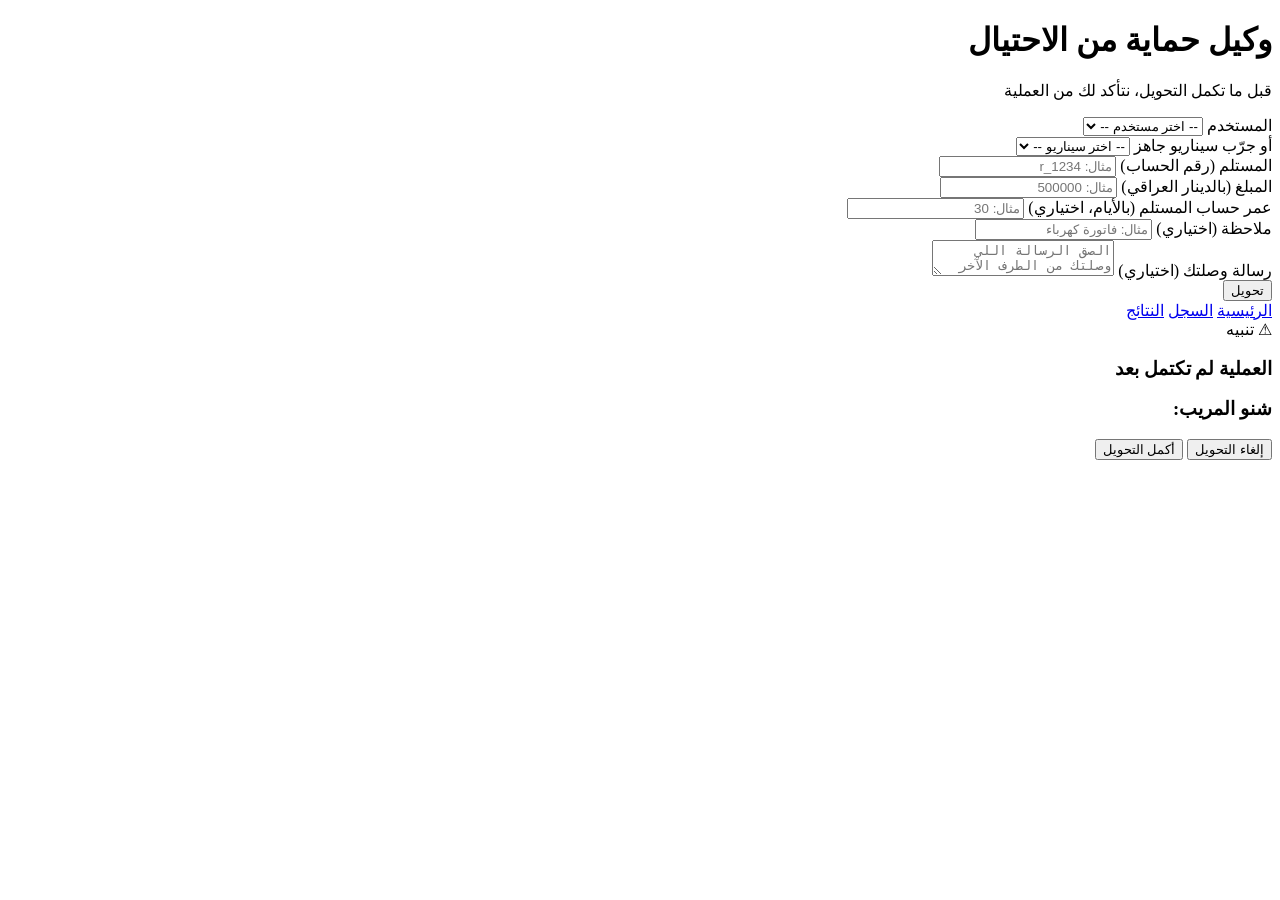
==== web/index.html @ 4a695ea2 "T5: web UI, demo scenarios, auto-load data, deploy config" ====
<!DOCTYPE html>
<html lang="ar" dir="rtl">
<head>
  <meta charset="UTF-8">
  <meta name="viewport" content="width=device-width, initial-scale=1.0">
  <title>وكيل حماية من الاحتيال</title>
  <link rel="stylesheet" href="/style.css">
</head>
<body>
  <div class="phone-frame">
    <div class="header">
      <h1>وكيل حماية من الاحتيال</h1>
      <p>قبل ما تكمل التحويل، نتأكد لك من العملية</p>
    </div>

    <div class="content">
      <!-- رسالة النجاح -->
      <div id="successMessage" class="success-message"></div>

      <!-- نموذج التحويل -->
      <form id="transferForm">
        <div class="form-group">
          <label for="userSelect">المستخدم</label>
          <select id="userSelect" required>
            <option value="">-- اختر مستخدم --</option>
          </select>
        </div>

        <div class="form-group">
          <label for="demoSelect">أو جرّب سيناريو جاهز</label>
          <select id="demoSelect" onchange="applyDemoScenario()">
            <option value="">-- اختر سيناريو --</option>
          </select>
        </div>

        <div class="form-group">
          <label for="recipientId">المستلم (رقم الحساب)</label>
          <input type="text" id="recipientId" placeholder="مثال: r_1234" required>
        </div>

        <div class="form-group">
          <label for="amount">المبلغ (بالدينار العراقي)</label>
          <input type="number" id="amount" placeholder="مثال: 500000" required>
        </div>

        <div class="form-group">
          <label for="recipientAge">عمر حساب المستلم (بالأيام، اختياري)</label>
          <input type="number" id="recipientAge" placeholder="مثال: 30">
        </div>

        <div class="form-group">
          <label for="note">ملاحظة (اختياري)</label>
          <input type="text" id="note" placeholder="مثال: فاتورة كهرباء">
        </div>

        <div class="form-group">
          <label for="contextMessage">رسالة وصلتك (اختياري)</label>
          <textarea id="contextMessage" placeholder="الصق الرسالة اللي وصلتك من الطرف الآخر"></textarea>
        </div>

        <button type="submit" class="btn btn-primary">تحويل</button>
      </form>
    </div>

    <div class="nav">
      <a href="/" class="active">الرئيسية</a>
      <a href="/log.html">السجل</a>
      <a href="/results.html">النتائج</a>
    </div>
  </div>

  <!-- نافذة التحذير -->
  <div id="warningModal" class="modal-overlay">
    <div class="modal">
      <div class="modal-header">
        <div id="decisionBadge" class="decision-badge warn">⚠ تنبيه</div>
        <h3 id="warningText">العملية لم تكتمل بعد</h3>
      </div>

      <div class="modal-body">
        <h3>شنو المريب:</h3>
        <ul id="reasonsList" class="reasons-list"></ul>

        <div class="coaching-message" id="coachingMessage"></div>
        <div class="coaching-source" id="coachingSource"></div>

        <!-- مربع "فهمت المخاطرة" لحالة hold -->
        <div id="holdCheckbox" class="hold-checkbox" style="display: none;">
          <input type="checkbox" id="holdCheckboxInput">
          <label for="holdCheckboxInput">فهمت المخاطرة وأريد المتابعة</label>
        </div>

        <div id="countdown" class="countdown" style="display: none;"></div>
      </div>

      <div class="modal-footer">
        <button id="cancelBtn" class="btn btn-danger">إلغاء التحويل</button>
        <button id="continueBtn" class="btn btn-success">أكمل التحويل</button>
      </div>
    </div>
  </div>

  <!-- حقل مخفي لـ tx_id -->
  <input type="hidden" id="txId" value="">

  <script src="/app.js"></script>
</body>
</html>
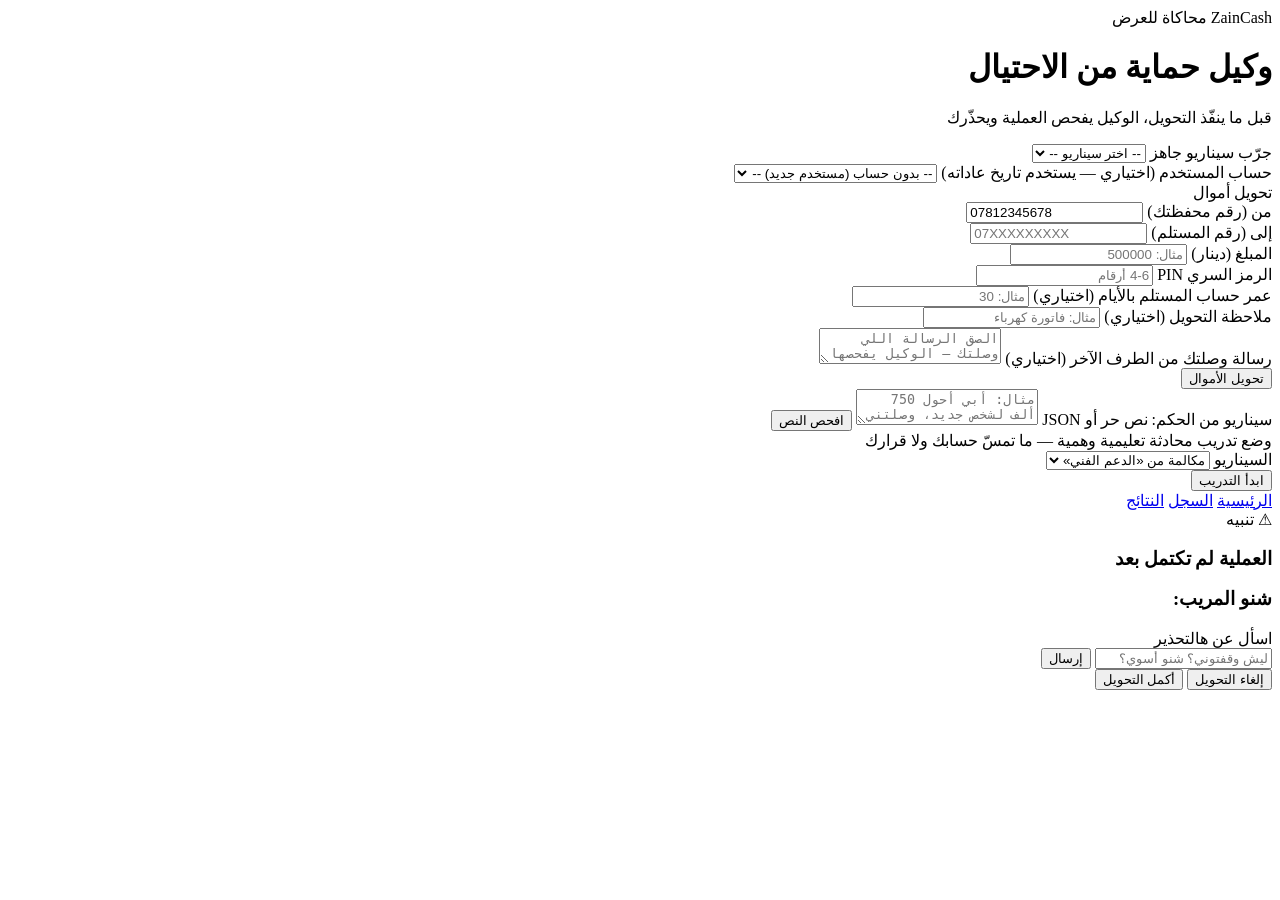
==== commit 8b600ebe: "feat: T5b-T12 wallet flow, intake, failure modes, demo package, dialogue agent, training mode (294 t" ====
--- a/web/index.html
+++ b/web/index.html
@@ -3,63 +3,136 @@
 <head>
   <meta charset="UTF-8">
   <meta name="viewport" content="width=device-width, initial-scale=1.0">
+  <meta name="theme-color" content="#5b1382">
   <title>وكيل حماية من الاحتيال</title>
   <link rel="stylesheet" href="/style.css">
 </head>
 <body>
   <div class="phone-frame">
-    <div class="header">
+    <div class="header zain-header">
+      <div class="zain-topbar">
+        <span class="zain-logo">Zain<span>Cash</span></span>
+        <span class="zain-badge">محاكاة للعرض</span>
+      </div>
       <h1>وكيل حماية من الاحتيال</h1>
-      <p>قبل ما تكمل التحويل، نتأكد لك من العملية</p>
+      <p>قبل ما ينفّذ التحويل، الوكيل يفحص العملية ويحذّرك</p>
     </div>
 
     <div class="content">
-      <!-- رسالة النجاح -->
+      <!-- رسالة النجاح / الإيصال -->
       <div id="successMessage" class="success-message"></div>
 
-      <!-- نموذج التحويل -->
+      <!-- نموذج التحويل بستايل محفظة Zain Cash -->
       <form id="transferForm">
         <div class="form-group">
-          <label for="userSelect">المستخدم</label>
-          <select id="userSelect" required>
-            <option value="">-- اختر مستخدم --</option>
-          </select>
-        </div>
-
-        <div class="form-group">
-          <label for="demoSelect">أو جرّب سيناريو جاهز</label>
+          <label for="demoSelect">جرّب سيناريو جاهز</label>
           <select id="demoSelect" onchange="applyDemoScenario()">
             <option value="">-- اختر سيناريو --</option>
           </select>
         </div>
 
         <div class="form-group">
-          <label for="recipientId">المستلم (رقم الحساب)</label>
-          <input type="text" id="recipientId" placeholder="مثال: r_1234" required>
+          <label for="userSelect">حساب المستخدم (اختياري — يستخدم تاريخ عاداته)</label>
+          <select id="userSelect">
+            <option value="">-- بدون حساب (مستخدم جديد) --</option>
+          </select>
+        </div>
+
+        <div class="wallet-card">
+          <div class="wallet-card-header">
+            <span>تحويل أموال</span>
+            <span class="wallet-chip"></span>
+          </div>
+
+          <div class="wallet-row">
+            <div class="form-group">
+              <label for="senderMsisdn">من (رقم محفظتك)</label>
+              <input type="tel" id="senderMsisdn" value="07812345678" maxlength="11" required>
+            </div>
+            <div class="form-group">
+              <label for="recipientMsisdn">إلى (رقم المستلم)</label>
+              <input type="tel" id="recipientMsisdn" placeholder="07XXXXXXXXX" maxlength="11" required>
+            </div>
+          </div>
+
+          <div class="wallet-row">
+            <div class="form-group">
+              <label for="amount">المبلغ (دينار)</label>
+              <input type="number" id="amount" placeholder="مثال: 500000" min="1" required>
+            </div>
+            <div class="form-group">
+              <label for="pin">الرمز السري PIN</label>
+              <input type="password" id="pin" inputmode="numeric" placeholder="4-6 أرقام"
+                     maxlength="6" autocomplete="off" required>
+            </div>
+          </div>
         </div>
 
         <div class="form-group">
-          <label for="amount">المبلغ (بالدينار العراقي)</label>
-          <input type="number" id="amount" placeholder="مثال: 500000" required>
+          <label for="recipientAge">عمر حساب المستلم بالأيام (اختياري)</label>
+          <input type="number" id="recipientAge" placeholder="مثال: 30" min="0">
         </div>
 
         <div class="form-group">
-          <label for="recipientAge">عمر حساب المستلم (بالأيام، اختياري)</label>
-          <input type="number" id="recipientAge" placeholder="مثال: 30">
-        </div>
-
-        <div class="form-group">
-          <label for="note">ملاحظة (اختياري)</label>
+          <label for="note">ملاحظة التحويل (اختياري)</label>
           <input type="text" id="note" placeholder="مثال: فاتورة كهرباء">
         </div>
 
         <div class="form-group">
-          <label for="contextMessage">رسالة وصلتك (اختياري)</label>
-          <textarea id="contextMessage" placeholder="الصق الرسالة اللي وصلتك من الطرف الآخر"></textarea>
+          <label for="contextMessage">رسالة وصلتك من الطرف الآخر (اختياري)</label>
+          <textarea id="contextMessage" placeholder="الصق الرسالة اللي وصلتك — الوكيل يفحصها"></textarea>
         </div>
 
-        <button type="submit" class="btn btn-primary">تحويل</button>
+        <button type="submit" class="btn btn-zain">تحويل الأموال</button>
       </form>
+
+      <!-- سيناريو من الحكم: نص حر (T6) -->
+      <div class="text-scenario">
+        <label for="scenarioText">سيناريو من الحكم: نص حر أو JSON</label>
+        <textarea id="scenarioText" maxlength="2000"
+          placeholder="مثال: أبي أحول 750 ألف لشخص جديد، وصلتني رسالة تكول ربحت جائزة و لازم أحول رسوم..."></textarea>
+        <button type="button" class="btn btn-outline" id="scenarioTextBtn">افحص النص</button>
+
+        <!-- سؤال التوضيح / رسالة آمنة -->
+        <div id="clarifyBox" class="clarify-box" style="display: none;">
+          <div id="clarifyQuestion" class="clarify-question"></div>
+          <div id="clarifyAnswerRow" class="clarify-answer-row">
+            <input type="text" id="clarifyAnswer" placeholder="اكتب إجابتك هنا...">
+            <button type="button" class="btn btn-success" id="clarifyBtn">أكمل</button>
+          </div>
+        </div>
+      </div>
+
+      <!-- وضع التدريب (T12): تعليمي — لا يمسّ الحساب ولا القرار -->
+      <div class="training-box" id="trainingBox">
+        <div class="training-header">
+          <span class="training-badge">وضع تدريب</span>
+          <span class="training-hint">محادثة تعليمية وهمية — ما تمسّ حسابك ولا قرارك</span>
+        </div>
+
+        <div class="form-group">
+          <label for="trainingSelect">السيناريو</label>
+          <select id="trainingSelect">
+            <option value="fake_support">مكالمة من «الدعم الفني»</option>
+            <option value="invoice_notice">رسائل فاتورة</option>
+          </select>
+        </div>
+
+        <div class="training-log" id="trainingLog"></div>
+
+        <div class="training-actions" id="trainingActions" style="display: none;">
+          <button type="button" class="btn btn-danger" id="flagBtn">هذا احتيال</button>
+          <button type="button" class="btn btn-outline" id="trainingContinueBtn">أكمل</button>
+        </div>
+
+        <button type="button" class="btn btn-zain" id="trainingStartBtn">ابدأ التدريب</button>
+
+        <div class="training-result" id="trainingResult" style="display: none;">
+          <div class="training-score" id="trainingScore"></div>
+          <div class="training-verdict" id="trainingVerdict"></div>
+          <div class="training-feedback" id="trainingFeedback"></div>
+        </div>
+      </div>
     </div>
 
     <div class="nav">
@@ -69,7 +142,7 @@
     </div>
   </div>
 
-  <!-- نافذة التحذير -->
+  <!-- نافذة التحذير / فترة التهدئة -->
   <div id="warningModal" class="modal-overlay">
     <div class="modal">
       <div class="modal-header">
@@ -91,6 +164,17 @@
         </div>
 
         <div id="countdown" class="countdown" style="display: none;"></div>
+
+        <!-- مربع حوار: أسئلة عن هالتحذير بس (T11) -->
+        <div class="chat-box" id="chatBox">
+          <div class="chat-title">اسأل عن هالتحذير</div>
+          <div class="chat-log" id="chatLog"></div>
+          <div class="chat-input-row">
+            <input type="text" id="chatInput" maxlength="300"
+                   placeholder="ليش وقفتوني؟ شنو أسوي؟">
+            <button type="button" id="chatSendBtn" class="btn btn-outline">إرسال</button>
+          </div>
+        </div>
       </div>
 
       <div class="modal-footer">
